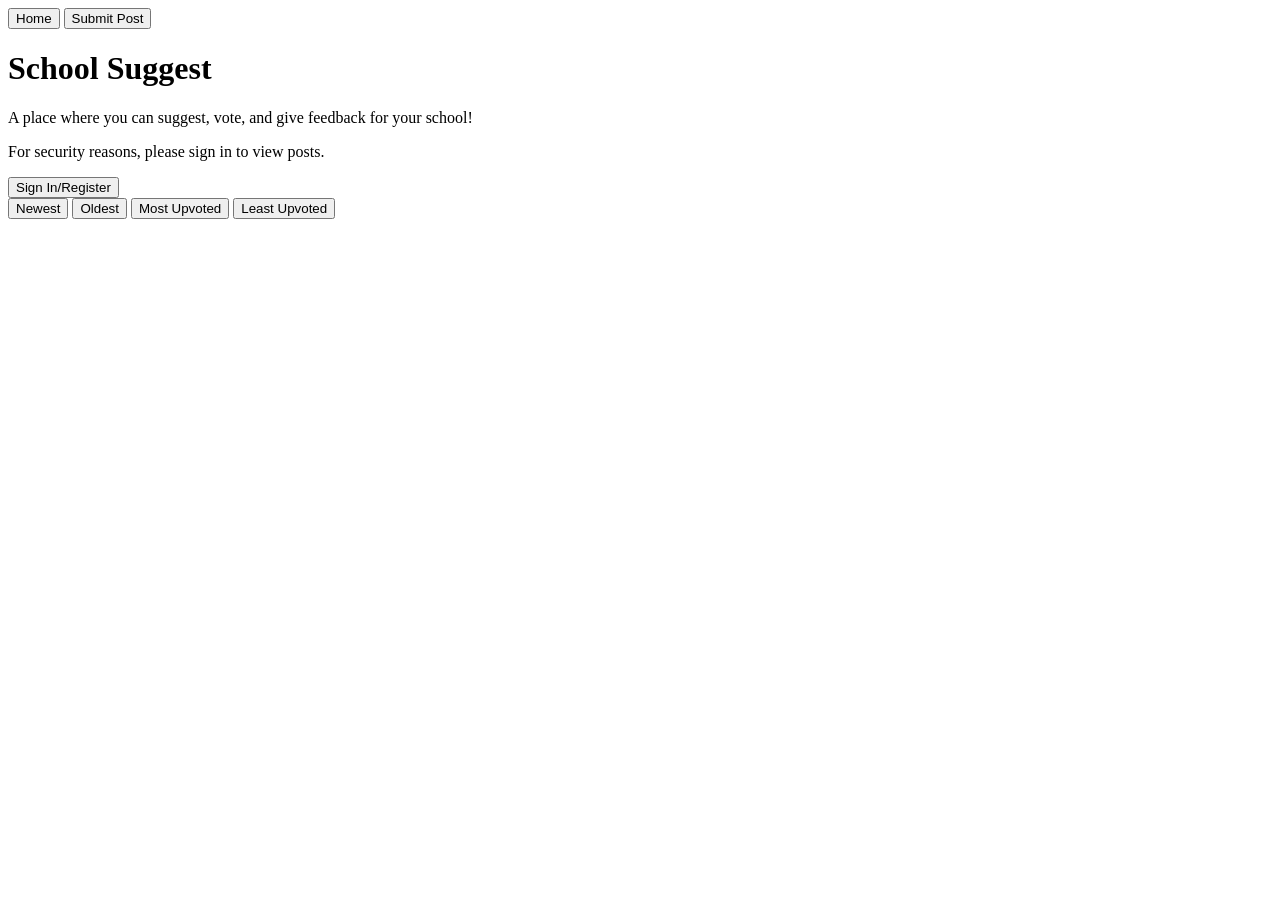
==== pages/index.html @ 410e88d8 "first commit" ====
<!DOCTYPE html>
<html lang="en">
<head>
    <meta charset="UTF-8">
    <meta http-equiv="X-UA-Compatible" content="IE=edge">
    <meta name="viewport" content="width=device-width, initial-scale=1.0">
    <title>Beta</title>
    <link rel="stylesheet" href="/style.css">
</head>
<body>
    <nav>
        <button>Home</button>
        <button onclick="window.location.href='/submit'" id="submitpost">Submit Post</button>
    </nav>
    <header>
        <h1 class="school-name">School Suggest</h1>
        <p>A place where you can suggest, vote, and give feedback for <span class="school-name">your school</span>!</p>
        <p id="sc">For security reasons, please sign in to view posts.</p>
        <button id="loginbtn" onclick="window.location.href='/login'">Sign In/Register</button>
    </header>
    <div class="option">
        <button id="newest">Newest</button>
        <button id="oldest">Oldest</button>
        <button id="mostupvoted" class="highlighted">Most Upvoted</button>
        <button id="leastupvoted">Least Upvoted</button>
    </div>
    <div class="feed">
    <!--
        <div class="post">
            <div class="post-header">
                <span class="post-author">ExampleUser</span>
                <span class="post-date">Just Now</span>
            </div>
            <h2>Example Post Title</h2>
            <p>Proident eiusmod elit sint magna incididunt ex occaecat commodo elit nulla fugiat adipisicing. Aliquip adipisicing occaecat laboris magna voluptate enim ut do. Veniam commodo ea reprehenderit pariatur voluptate. Anim consectetur anim nisi anim eiusmod aliqua voluptate nisi elit nostrud anim eiusmod excepteur. Irure qui nostrud amet eu occaecat quis officia velit aute deserunt cupidatat.</p>
            <br>
            <div class="post-footer">
                <button>^</button>
                <span>0</span>
                <button>v</button>
            </div>
        </div>
    -->
    </div>
    <script src="/index.js"></script>
</body>
</html>
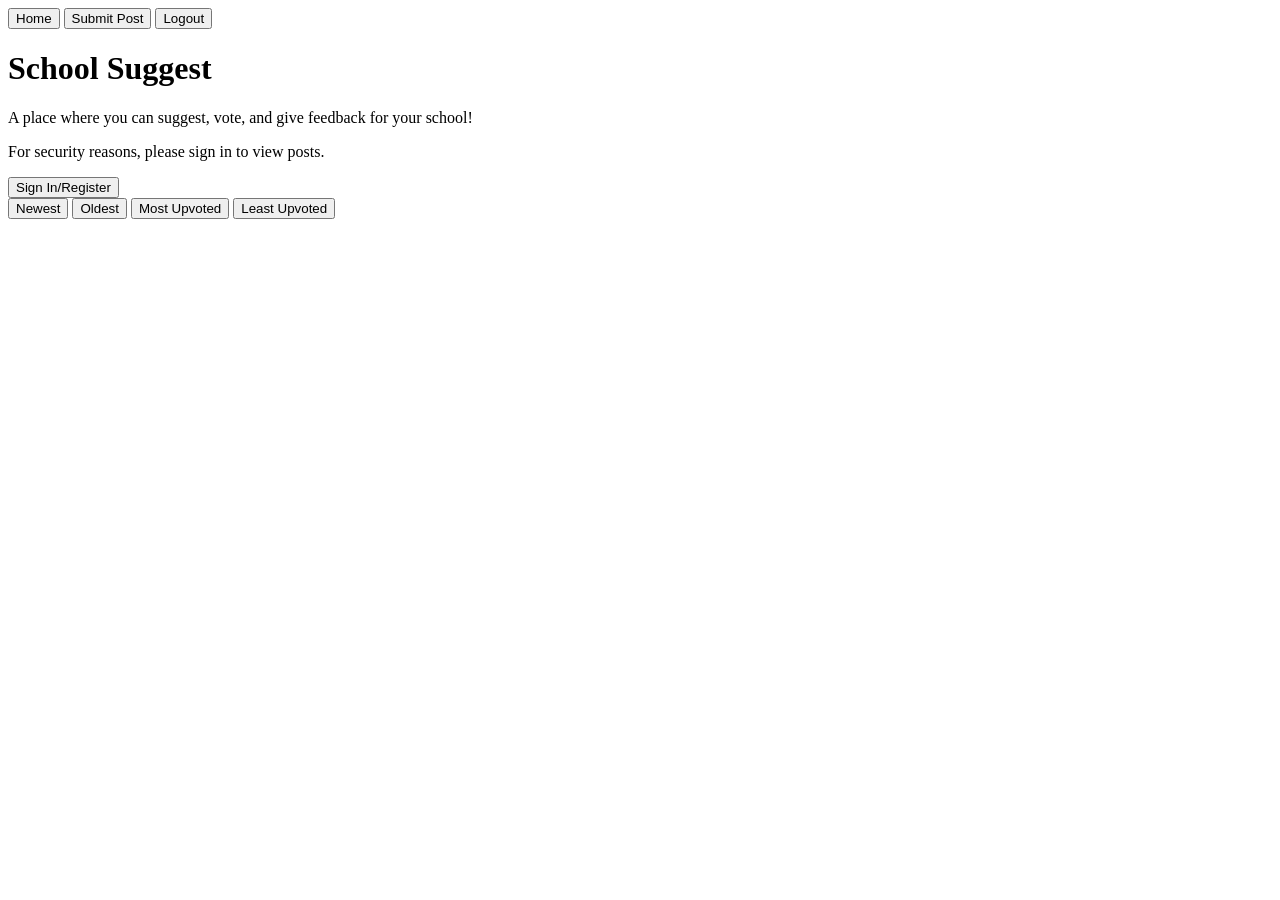
==== commit f928b705: "Add replies and functionality for sticky posts." ====
--- a/pages/index.html
+++ b/pages/index.html
@@ -11,6 +11,8 @@
     <nav>
         <button>Home</button>
         <button onclick="window.location.href='/submit'" id="submitpost">Submit Post</button>
+        <button onclick="localStorage.removeItem('authToken'); window.location.href='/'" id="logoutbtn">Logout</button>
+
     </nav>
     <header>
         <h1 class="school-name">School Suggest</h1>
@@ -24,6 +26,12 @@
         <button id="mostupvoted" class="highlighted">Most Upvoted</button>
         <button id="leastupvoted">Least Upvoted</button>
     </div>
+    <div id="popup" class="popup" style="display:none;">
+        <h1 id="popuph1">header</h1>
+        <p id="popupdetail">detail</p>
+        <button onclick="window.location.href = '/'">Close</button>
+    </div>
+    <div class="sticky-feed"></div>
     <div class="feed">
     <!--
         <div class="post">
